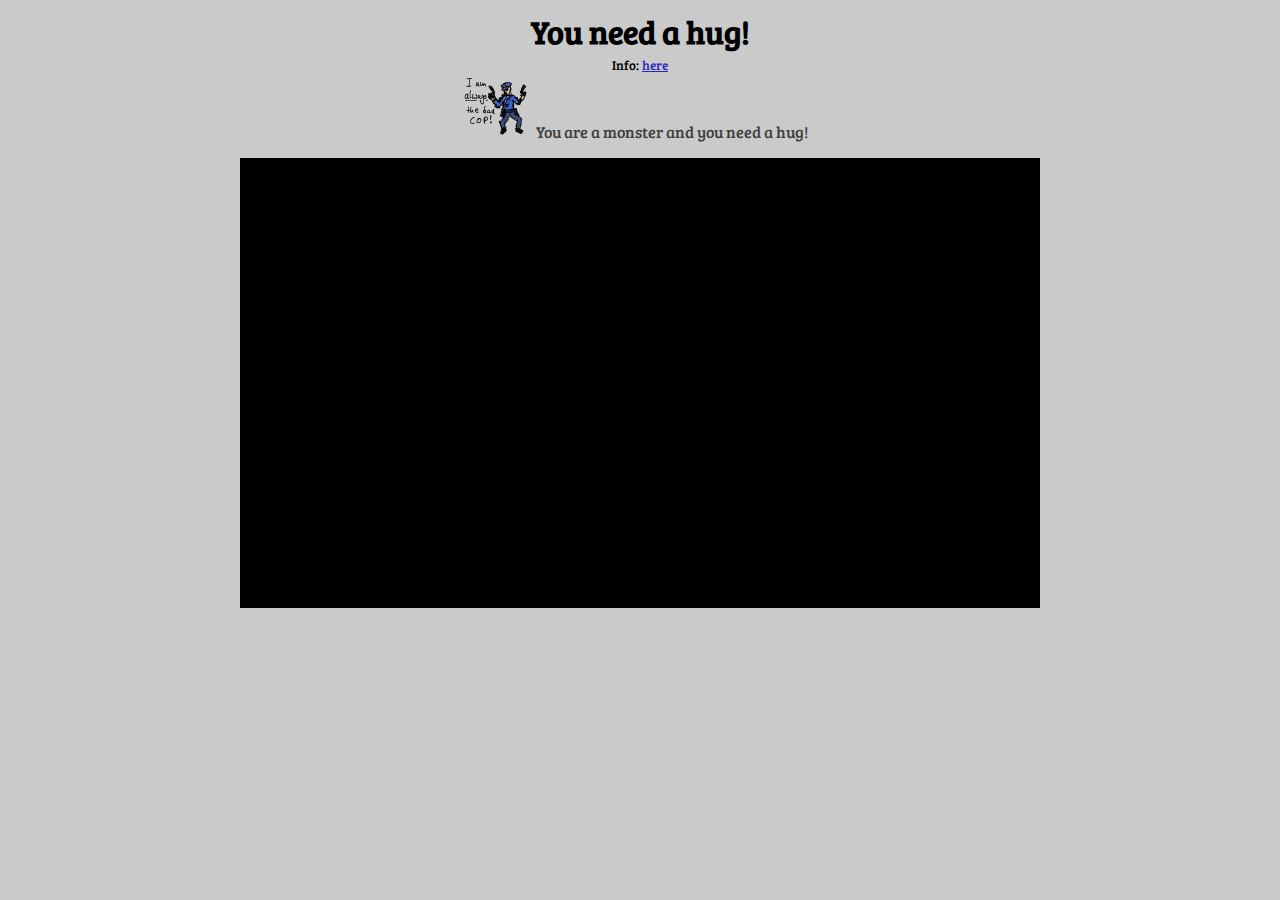
==== index.html @ 19be5d69 "Major Verions 003_33; Music, Credits and Co is fixed. Only thing missing is the Story." ====
<!DOCTYPE html>
<html>
<head>
    <meta charset="utf-8">
    <meta http-equiv="X-UA-Compatible" content="IE=edge">
    <title>You need a hug! - #LD33</title>
    <link rel="stylesheet" href="main.css">
</head>
<body>
<div id="explain">
<h1>You need a hug!</h1>
<small>Info: <a href="info.html">here</a></small>
<p id="goal"><img src="Images/creatures/badCop.png" alt="" id="old">You are a monster and you need a hug!<img src="Images/creatures/pickyLady.png" alt="" id="old"></p></div>
<div id="game"></div>
<script src="Lib/pixi.js"></script>
<script src="Lib/howler.js"></script>
<script src="math.js"></script>
<script src="game.js"></script>
</body>
</html>
---- main.css ----
@import url(http://fonts.googleapis.com/css?family=Bree+Serif);
*{
    font-family: "Bree Serif", serif;
}
body{
    background-color: #CACACA;
    text-align: center;
}
h1{
    margin-bottom: 0px;
    margin-top:10px;
}
small{
    margin-top: 0px;
}
#old{
    height:4em;
    padding: 0em .5em;
}
a{
    color: #2A2ABE;
}
table{
    margin: auto auto;
    border-radius: .5em;;
}
td, th{
    background-color: #A8A8A8;
    margin: auto .5em;
}
#goal{
    /*text-align: left;*/
    width: 800px;
    margin: auto auto;
    padding-top: 0;
    margin-top: 0em;
    margin-bottom: 1em;
}
#game{
    width: 800px;
    height: 450px;
    margin: auto auto;
    padding: 0 0;
}
p{
    color: #3F3F3F;
}
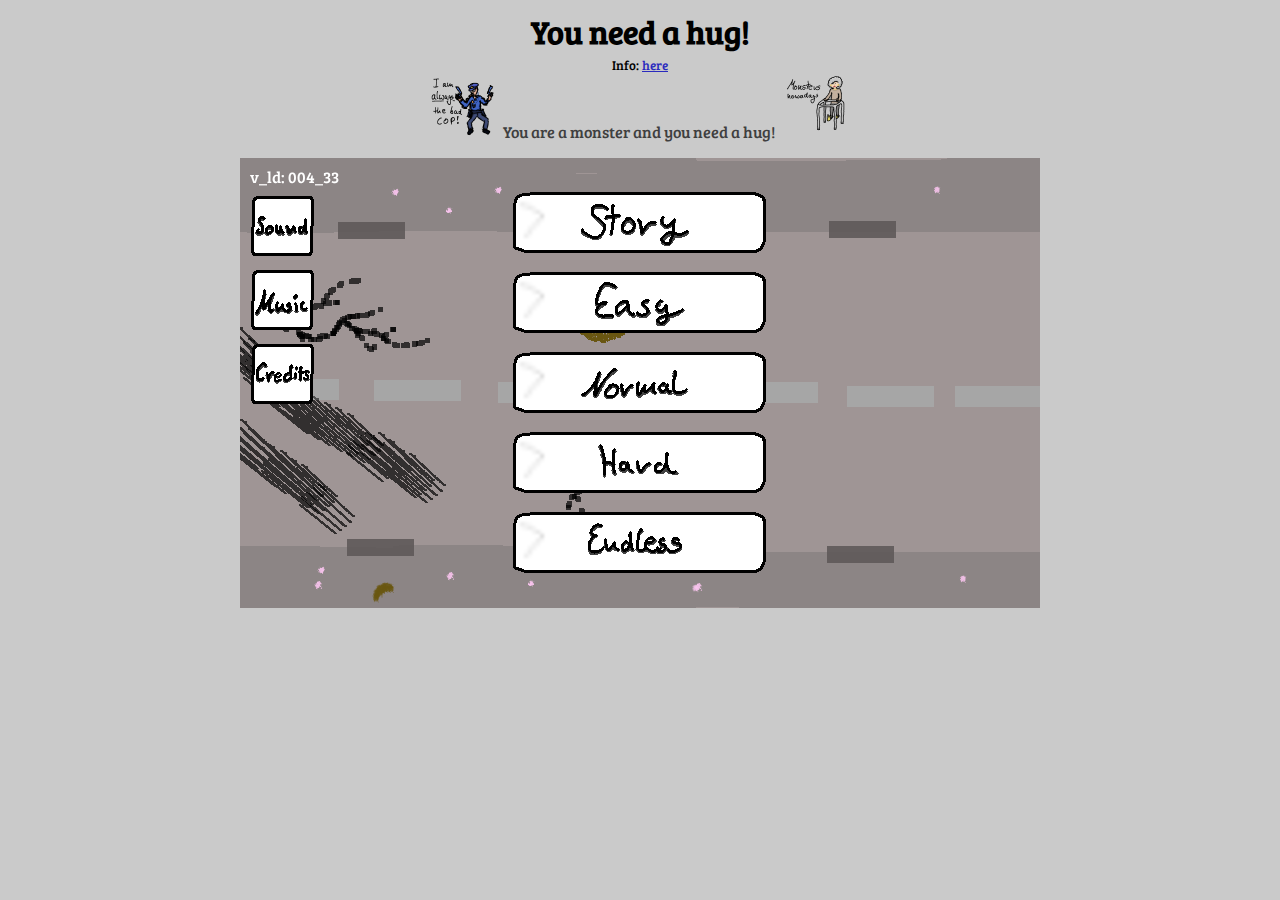
==== commit d91ad7eb: "Some Beautifying" ====
--- a/index.html
+++ b/index.html
@@ -1,20 +1,30 @@
 <!DOCTYPE html>
 <html>
+
 <head>
     <meta charset="utf-8">
     <meta http-equiv="X-UA-Compatible" content="IE=edge">
     <title>You need a hug! - #LD33</title>
     <link rel="stylesheet" href="main.css">
+    <link rel="icon" type="image/png" href="Web/favicon64.png">
 </head>
+
 <body>
-<div id="explain">
-<h1>You need a hug!</h1>
-<small>Info: <a href="info.html">here</a></small>
-<p id="goal"><img src="Images/creatures/badCop.png" alt="" id="old">You are a monster and you need a hug!<img src="Images/creatures/pickyLady.png" alt="" id="old"></p></div>
-<div id="game"></div>
-<script src="Lib/pixi.js"></script>
-<script src="Lib/howler.js"></script>
-<script src="math.js"></script>
-<script src="game.js"></script>
+    <div id="explain">
+        <h1>You need a hug!</h1>
+        <small>Info: <a href="info.html">here</a></small>
+        <p id="goal">
+            <img src="Images/creatures/weirdMonster.png" alt="" class="small">
+            <img src="Images/creatures/badCop.png" alt="" class="small">You are a monster and you need a hug!
+            <img src="Images/creatures/pickyLady.png" alt="" class="small">
+            <img src="Images/creatures/dumbChild.png" alt="" class="small">
+        </p>
+    </div>
+    <div id="game"></div>
+    <script src="Lib/pixi.js"></script>
+    <script src="Lib/howler.js"></script>
+    <script src="math.js"></script>
+    <script src="game.js"></script>
 </body>
-</html>+
+</html>
--- a/main.css
+++ b/main.css
@@ -1,34 +1,39 @@
 @import url(http://fonts.googleapis.com/css?family=Bree+Serif);
-*{
+* {
     font-family: "Bree Serif", serif;
 }
-body{
+body {
     background-color: #CACACA;
     text-align: center;
 }
-h1{
+h1 {
     margin-bottom: 0px;
-    margin-top:10px;
+    margin-top: 10px;
 }
-small{
+small {
     margin-top: 0px;
 }
-#old{
-    height:4em;
+img.small {
+    height: 4em;
     padding: 0em .5em;
 }
-a{
+a {
     color: #2A2ABE;
 }
-table{
+table {
     margin: auto auto;
-    border-radius: .5em;;
+    border-radius: .5em;
 }
-td, th{
+#creators, #art, #tools {
     background-color: #A8A8A8;
+}
+#holder tr td {
+    vertical-align: top;
+}
+td, th {
     margin: auto .5em;
 }
-#goal{
+#goal {
     /*text-align: left;*/
     width: 800px;
     margin: auto auto;
@@ -36,12 +41,12 @@
     margin-top: 0em;
     margin-bottom: 1em;
 }
-#game{
+#game {
     width: 800px;
     height: 450px;
     margin: auto auto;
     padding: 0 0;
 }
-p{
+p {
     color: #3F3F3F;
-}+}
